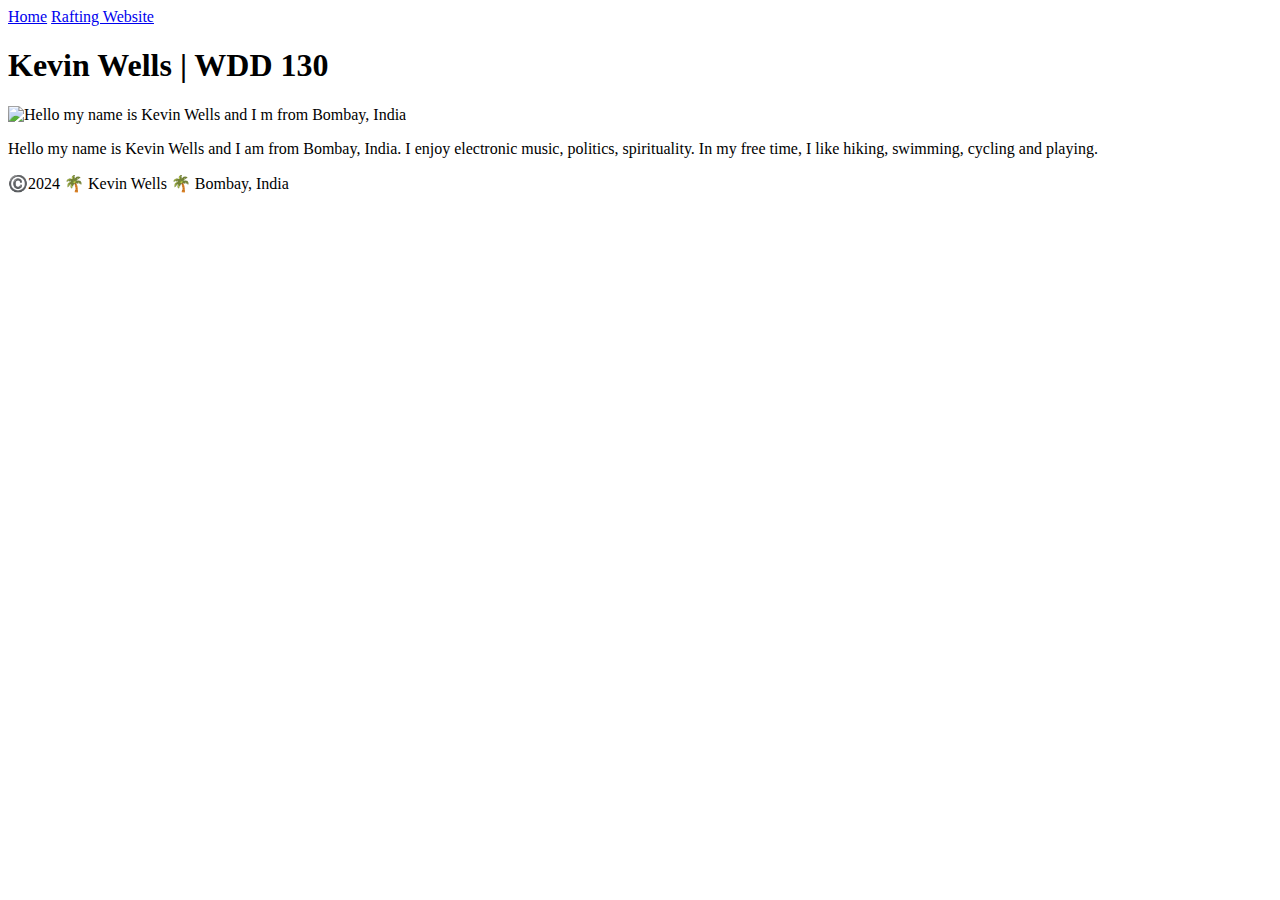
==== index.html @ a13fddfc "WDD 130" ====
<!DOCTYPE html>
<html lang="en-US">
<head>
 <meta charset="utf-8">
 <meta name="viewport" content="width=device-width,initial-scale=1.0">
 <title>Kevin Wells | WDD 130</title>
</head>
<body>
    <header>
        <nav>
            <a href="#">Home</a>
            <a href="wwr/">Rafting Website</a>
        </nav>
    </header>
        <main>
            <h1>Kevin Wells | WDD 130</h1>
            <img src="Images/profile.JPG" alt="Hello my name is Kevin Wells and I m from Bombay, India" width="200">
            <p>Hello my name is Kevin Wells and I am from Bombay, India. I enjoy electronic music, politics, spirituality. In my free time, I like hiking, swimming, cycling and playing.</p>
            </main>
            <footer>
                <p>©️2024 🌴 Kevin Wells 🌴 Bombay, India</p>
            </footer>
</body>
</html>
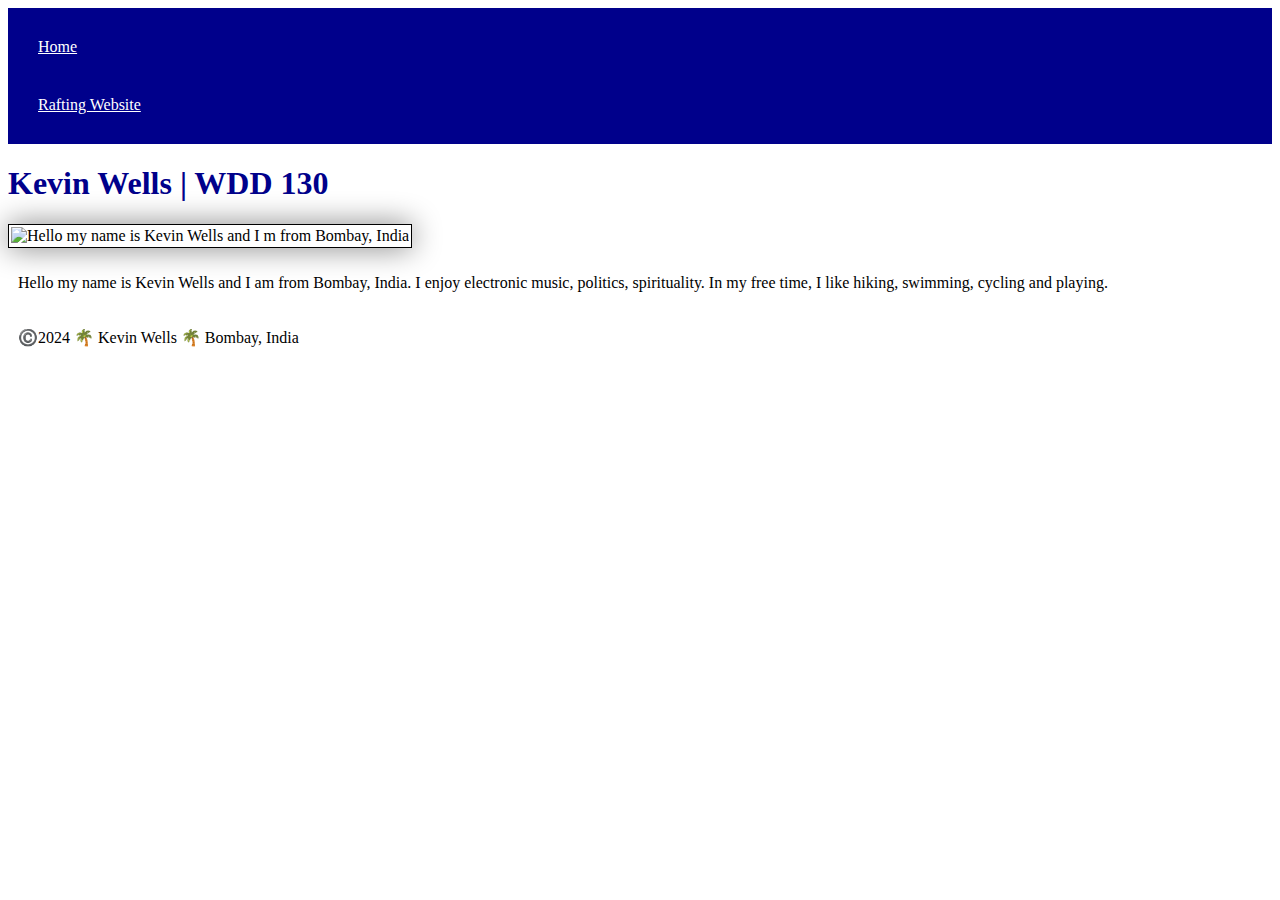
==== commit 3b869650: "Css changes" ====
--- a/index.html
+++ b/index.html
@@ -1,6 +1,7 @@
 <!DOCTYPE html>
 <html lang="en-US">
 <head>
+    <link rel="stylesheet" href="styles/styles.css">
  <meta charset="utf-8">
  <meta name="viewport" content="width=device-width,initial-scale=1.0">
  <title>Kevin Wells | WDD 130</title>
--- a/styles/styles.css
+++ b/styles/styles.css
@@ -0,0 +1,22 @@
+nav {
+    background-color:darkblue;
+padding: 10px;
+}
+nav a {
+    color: white;
+    display: block;
+    padding: 20px;
+}
+h1 {
+    color: darkblue;
+}
+img{
+    width: 150px;
+    height: auto;
+    border: 1px solid black;
+    padding: 2px;
+    box-shadow: 0 0 30px gray;
+}
+p {
+    padding: 10px;
+}